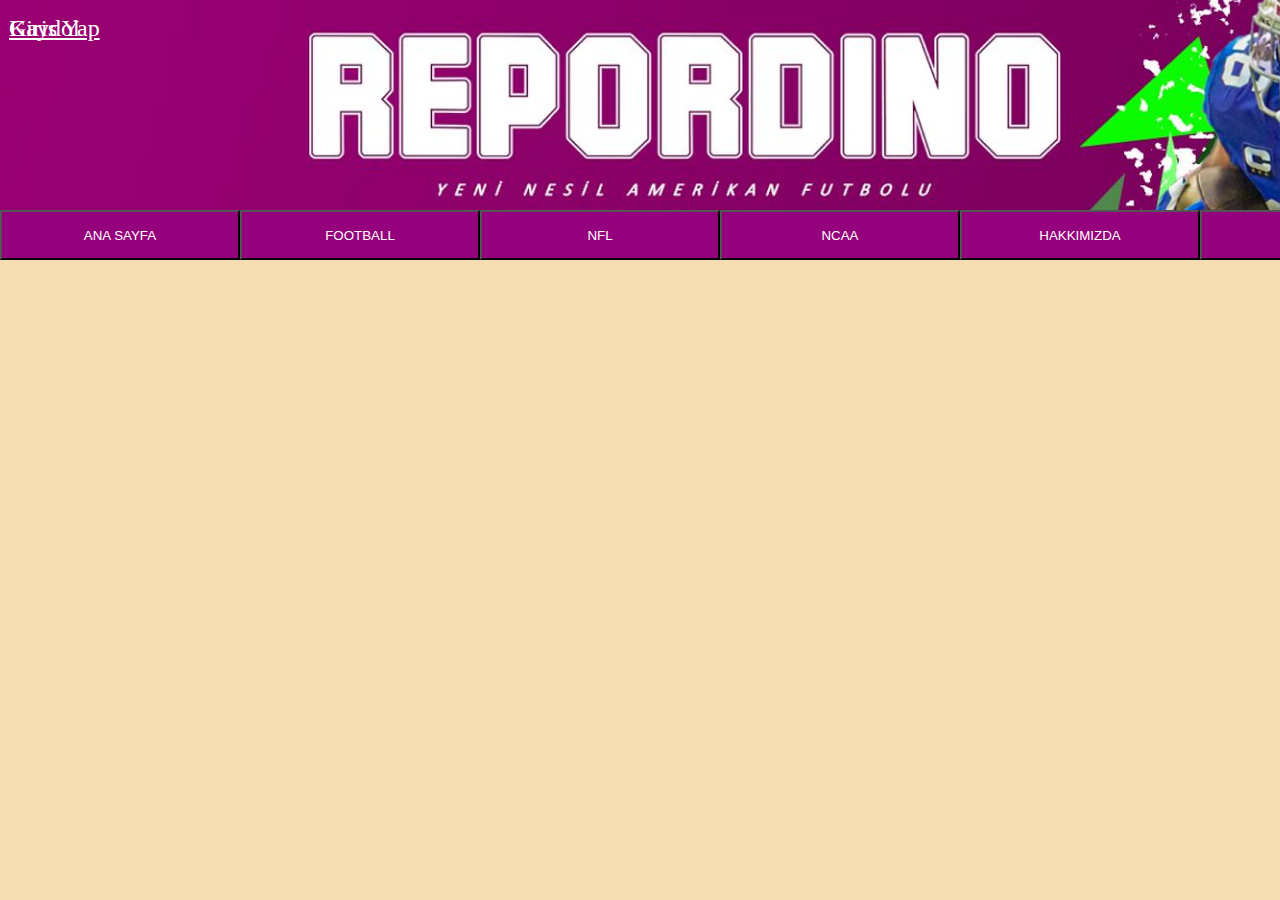
==== index1.html @ 36ced724 "march 19 2023 vol 2" ====
<!DOCTYPE html>
<html lang="en">
<head>
    <meta charset="UTF-8">
    <meta http-equiv="X-UA-Compatible" content="IE=edge">
    <meta name="viewport" content="width=device-width, initial-scale=1.0">
    <link rel="stylesheet" href="style1.css">
    <title>REPORDINO</title>
</head>
<body>
    <div class="header">
        <form action="index1.html">
            <img src="header.png">
        <p>
            <a href="#">Kaydol</a> 
            | 
            <a href="#">Giris Yap</a>
        </p>
        </form>
    </div>
    <div>   
        <input type="submit" value="ANA SAYFA" class="homepage">
        <input type="submit" value="FOOTBALL" class="football">
        <input type="submit" value="NFL" class="nfl">
        <input type="submit" value="NCAA" class="ncaa">
        <input type="submit" value="HAKKIMIZDA" class="hakkimizda">
        <input type="submit" value="ILETISIM" class="iletisim">
    </div>
 
</body>
</html>
---- style1.css ----
body {
    position: absolute;
width: 1440px;
height: 211px;
left: 0px;
top: 0px;

background: url(header.png);

    margin: 0;
    padding: 0;
    background: wheat;
}

.homepage {
    box-sizing: border-box;

position: absolute;
width: 240px;
height: 50px;
left: 0px;
top: 210px;
color: white;

background: #95007D;

}

.homepage:hover {
    box-sizing: border-box;

    position: absolute;
    width: 240px;
    height: 50px;
    left: 0px;
    top: 212px;
    color: rgb(255, 255, 255);
    
    background: #ff21da;

    transition: 0.3s;
    display: block;
}

.football {
    box-sizing: border-box;

    position: absolute;
    width: 240px;
    height: 50px;
    left: 240px;
    top: 210px;
    color: white;
    
    background: #95007D;

}

.football:hover {
    position: absolute;
    width: 240px;
    height: 50px;
    left: 240px;
    top: 212px;
    color: white;
    
    background: #ff21da;
  
    transition: 0.3s;
    display: block;
}

.nfl {
    box-sizing: border-box;

    position: absolute;
    width: 240px;
    height: 50px;
    left: 480px;
    top: 210px;
    color: white;
    
    background: #95007D;
 
}

.nfl:hover {
    box-sizing: border-box;

    position: absolute;
    width: 240px;
    height: 50px;
    left: 480px;
    top: 212px;
    color: white;
    
    background: #ff21da;
 
    transition: 0.3s;
    display: block;
}

.ncaa {
    box-sizing: border-box;

    position: absolute;
    width: 240px;
    height: 50px;
    left: 720px;
    top: 210px;
    color: white;
    
    background: #95007D;

}

.ncaa:hover {
    box-sizing: border-box;

    position: absolute;
    width: 240px;
    height: 50px;
    left: 720px;
    top: 212px;
    color: white;
    
    background: #ff21da;

    transition: 0.3s;
    display: block;
}

.hakkimizda {
    box-sizing: border-box;

    position: absolute;
    width: 240px;
    height: 50px;
    left: 960px;
    top: 210px;
    color: white;
    
    background: #95007D;

}

.hakkimizda:hover {
    box-sizing: border-box;

    position: absolute;
    width: 240px;
    height: 50px;
    left: 960px;
    top: 212px;
    color: white;
    
    background: #ff21da;
 
    transition: 0.3s;
    display: block;
}


.iletisim {
    box-sizing: border-box;

    position: absolute;
    width: 240px;
    height: 50px;
    left: 1200px;
    top: 210px;
    color: white;
    
    background: #95007D;
  
}

.iletisim:hover {
    box-sizing: border-box;

    position: absolute;
    width: 240px;
    height: 50px;
    left: 1200px;
    top: 212px;
    color: white;
    
    background: #ff21da;

    transition: 0.3s;
    display: block;

}


.header a {
    position: absolute;
width: 100px;
height: 24px;
left: 9px;
top: 16px;

font-family: 'Berlin Sans FB';
font-style: normal;
font-weight: 400;
font-size: 24px;
line-height: 26px;
display: flex;
align-items: center;
text-align: center;

color: #FFFFFF;
}
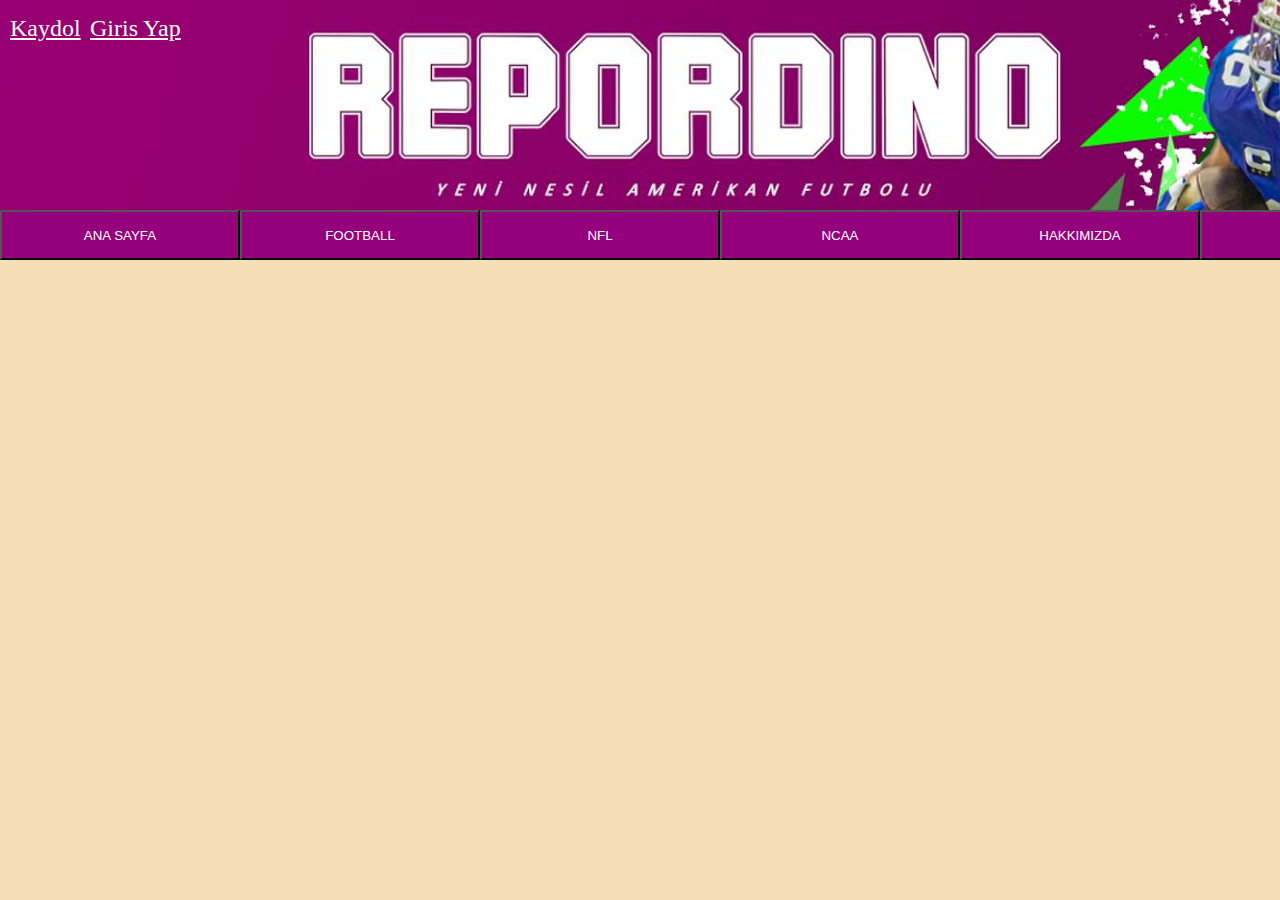
==== commit 32183919: "19 march 2023 v2" ====
--- a/index1.html
+++ b/index1.html
@@ -8,16 +8,28 @@
     <title>REPORDINO</title>
 </head>
 <body>
+    
     <div class="header">
+        
         <form action="index1.html">
             <img src="header.png">
-        <p>
-            <a href="#">Kaydol</a> 
-            | 
-            <a href="#">Giris Yap</a>
-        </p>
+
         </form>
     </div>
+
+    <div class="uye">
+            <a href="#">Kaydol</a> 
+            
+    </div>
+
+    <input type="||">
+
+    <div class="uyea">
+
+        <a href="#">Giris Yap</a>
+
+    </div>
+    
     <div>   
         <input type="submit" value="ANA SAYFA" class="homepage">
         <input type="submit" value="FOOTBALL" class="football">
--- a/style1.css
+++ b/style1.css
@@ -193,11 +193,11 @@
 }
 
 
-.header a {
+.uye a {
     position: absolute;
 width: 100px;
 height: 24px;
-left: 9px;
+left: 10px;
 top: 16px;
 
 font-family: 'Berlin Sans FB';
@@ -210,4 +210,23 @@
 text-align: center;
 
 color: #FFFFFF;
+}
+
+.uyea a {
+    position: absolute;
+width: 100px;
+height: 24px;
+left: 90px;
+top: 16px;
+
+font-family: 'Berlin Sans FB';
+font-style: normal;
+font-weight: 400;
+font-size: 24px;
+line-height: 26px;
+display: flex;
+align-items: center;
+text-align: center;
+
+color: #FFFFFF;
 }